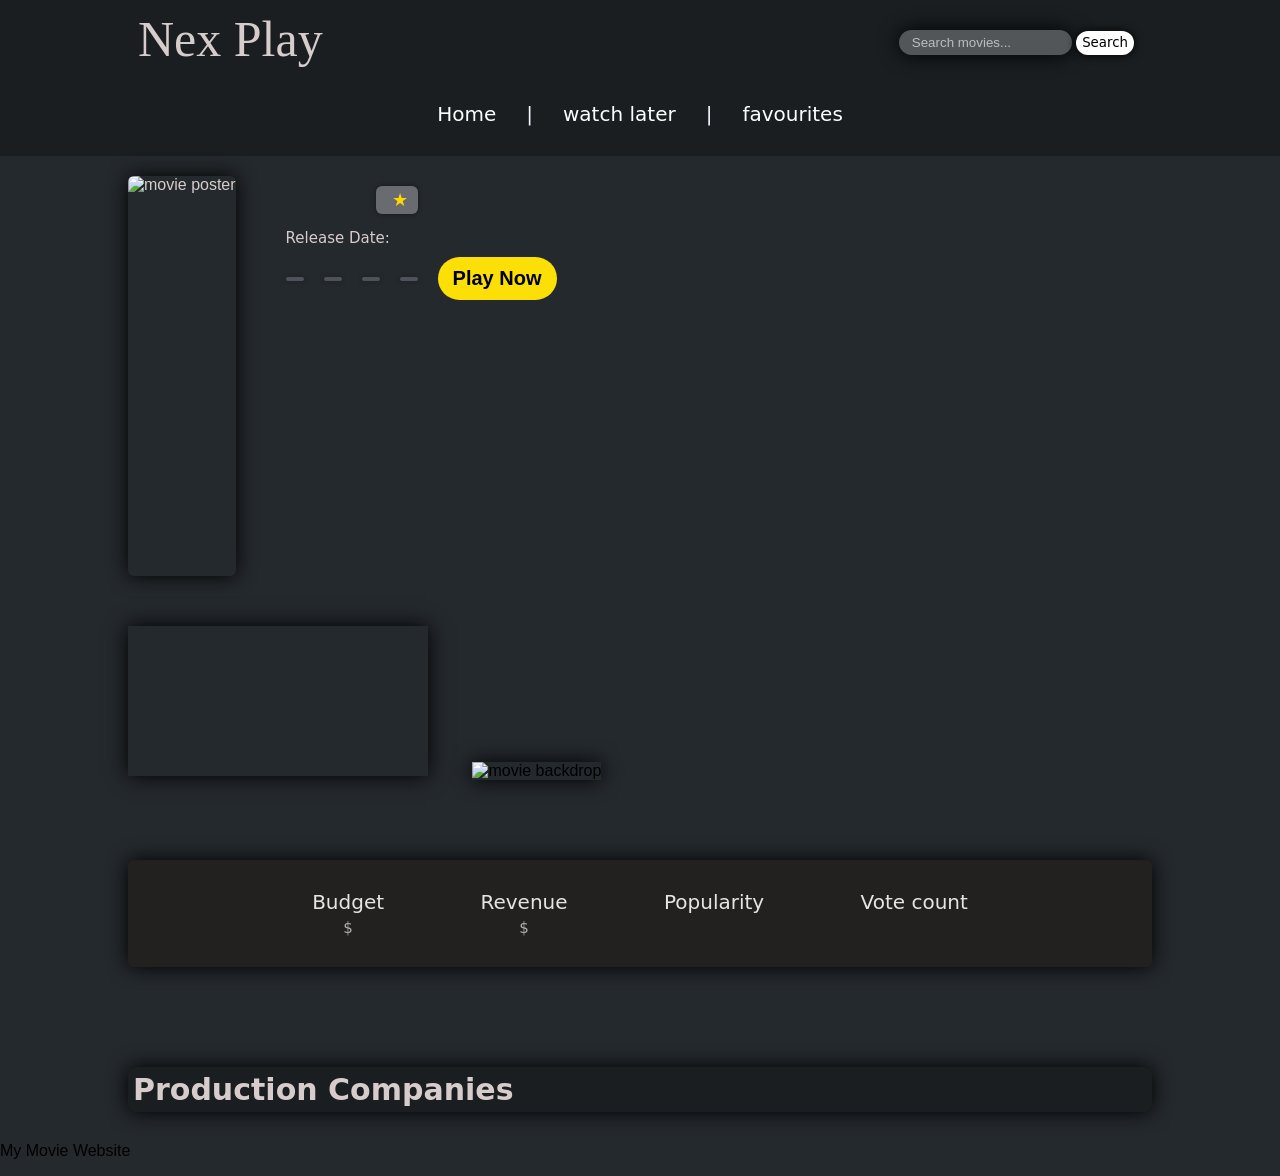
==== html/movie_page.html @ 9938e788 "initial commit" ====
<!doctype html>
<html lang="en">
  <head>
    <meta charset="UTF-8" />
    <meta name="viewport" content="width=device-width, initial-scale=1.0" />
    <link rel="stylesheet" href="/css/movie_page.css" />
    <script src="/js/movie_page.js" defer></script>
    <script src="/js/componentes.js" defer></script>
    <script src="/js/search.js" defer></script>
    <title></title>
  </head>
  <body>
     <div id="header"></div>


    <div id="movie-container">
      <img id="movie-poster" class="movie-poster" alt="movie poster" />

      <div class="movie-info">
        <div class="title-row">
          <h1 id="movie-title"></h1>

          <div class="rating">
            <span id="rating-value"></span>
            <span id="star">★</span>
          </div>
        </div>
        <span id="release-date">Release Date: </span>

        <div class="info-bubble-row">
          <div class="info-bubble">
            <span id="duration"></span>
          </div>

          <div class="info-bubble">
            <span id="original-language"></span>
          </div>

          <div class="info-bubble">
            <span id="origin-country"></span>
          </div>

          <div class="info-bubble">
            <span id="status"></span>
          </div>

          <button id="play-now-btn">Play Now</button>
        </div>

        <h2 id="tagline"></h2>
        <h3 id="description"></h3>
      </div>
    </div>

    <div class="genre-bubble-row"></div>

    <iframe id="trailer"></iframe>
    <img id="backdrop" alt="movie backdrop" />

    <div class="details-row">
      <div class="details-row-boxes">
        <span>Budget</span>
        <span class="secSpan" id="budget">$</span>
      </div>

      <div class="details-row-boxes">
        <span>Revenue</span>
        <span class="secSpan" id="revenue">$</span>
      </div>

      <div class="details-row-boxes">
        <span>Popularity</span>
        <span class="secSpan" id="popularity"></span>
      </div class="details-row-boxes">

      <div class="details-row-boxes">
        <span>Vote count</span>
        <span class="secSpan" id="vote-count"></span>
      </div>
    </div>

    <div id="prod-com-backdrop">
      <h2 id="prod-com">Production Companies</h2>
      <div class="production-com"></div>
    </div>

     <div id="footer"></div>
  </body>
</html>
---- css/movie_page.css ----
.movie-poster {
  height: clamp(200px, 40vw, 400px);
  width: auto;
  border-radius: 6px;
  margin: 20px;
  margin-left: 10%;
  box-shadow: 0px 0px 20px #000000;
}
#release-date {
  display: block;
  font-size: 15px;
  font-family:
    system-ui,
    -apple-system,
    BlinkMacSystemFont,
    "Segoe UI",
    Roboto,
    Oxygen,
    Ubuntu,
    Cantarell,
    "Open Sans",
    "Helvetica Neue",
    sans-serif;
  font-weight: 50;
  margin-bottom: 10px;
  margin-left: 30px;
}

#movie-title {
  font-family: fantasy;
  font-weight: 100;
  font-size: 50px;
  color: rgb(215, 204, 204);
  margin-left: 20px;
  margin-top: 40px;
}

#movie-container {
  color: rgb(215, 204, 204);
  display: flex;
  /* align-items: center; */
}
.movie-info {
  flex: 1;
}

.rating {
  display: inline-flex;
  align-items: center;
  gap: 6px;
  background-color: #fcfcfc50;
  color: rgb(254, 254, 254);
  padding: 3px 10px;
  border-radius: 6px;
  font-family: fantasy;
  font-size: 16px;
  font-weight: 50;
  box-shadow: 0px 0px 5px #00000069;
  margin-top: 15px;
}
#star {
  color: gold;
  font-size: 18px;
}

.title-row {
  display: flex;
  align-items: center;
  gap: 100px;
}

.info-bubble-row {
  display: flex;
  gap: 20px;
  margin-left: 30px;
  align-items: center;
}

.info-bubble {
  display: inline-flex;
  background-color: #8687936f;
  color: rgb(255, 255, 255);
  gap: 4px;
  padding: 2px 9px;
  border-radius: 6px;
  font-size: 14px;
  font-family:
    system-ui,
    -apple-system,
    BlinkMacSystemFont,
    "Segoe UI",
    Roboto,
    Oxygen,
    Ubuntu,
    Cantarell,
    "Open Sans",
    "Helvetica Neue",
    sans-serif;
  margin-bottom: 0px;
  box-shadow: 0px 0px 5px #15141469;
}

.genre-bubble-row {
  display: flex;
  margin-left: 10%;
}

.genre-bubble {
  display: inline-flex;
  background-color: #4a1594b7;
  color: antiquewhite;
  gap: 4px;
  padding: 2px 10px;
  border-radius: 8px;

  font-size: 18px;
  font-family:
    system-ui,
    -apple-system,
    BlinkMacSystemFont,
    "Segoe UI",
    Roboto,
    Oxygen,
    Ubuntu,
    Cantarell,
    "Open Sans",
    "Helvetica Neue",
    sans-serif;
  box-shadow: 0px 0px 5px #1c191969;
  margin: 10px;
}

body {
  background-color: #24292e;
  font-family: Arial, sans-serif;
  margin: 0;
}

#play-now-btn {
  color: #000;
  background-color: #d99b7f;
  padding: 10px 15px;
  border-radius: 25px;
  border: none;
  font-family: Verdana, Geneva, Tahoma, sans-serif;
  font-size: 20px;
  font-weight: bold;
}

#tagline {
  color: rgb(215, 204, 204);
  font-size: 25px;
  font-family:
    system-ui,
    -apple-system,
    BlinkMacSystemFont,
    "Segoe UI",
    Roboto,
    Oxygen,
    Ubuntu,
    Cantarell,
    "Open Sans",
    "Helvetica Neue",
    sans-serif;
  padding: 5px;
  margin-left: 20px;
}

#description {
  color: rgb(215, 204, 204);
  font-size: 18px;
  font-family:
    system-ui,
    -apple-system,
    BlinkMacSystemFont,
    "Segoe UI",
    Roboto,
    Oxygen,
    Ubuntu,
    Cantarell,
    "Open Sans",
    "Helvetica Neue",
    sans-serif;
  margin-left: 25px;
  margin-right: 150px;

  font-weight: 100;
}

#play-now-btn {
  background-color: #fcdf07;
  font-family: Arial, Helvetica, sans-serif;
}

#play-now-btn:hover {
  transform: scale(1.05);
  background-color: #ffe100;
  box-shadow: 0px 0px 15px rgba(230, 216, 25, 0.792);
}

.prod-info-card {
  background-color: #efebe3;
  height: clamp(50px, 40vw, 100px);
  width: clamp(100px, 40vw, 150px);
  border-radius: 6px;
  margin: 20px;
  box-shadow: 0px 0px 20px #000000;

  display: flex;
  flex-direction: column;
  align-items: center;
  overflow: hidden;
}

.prod-info-card img {
  width: 90%;
  height: 90%;
  object-fit: contain;
  display: block;
}

.production-com {
  display: flex;
}

#trailer {
  margin-left: 10%;
  margin-top: 30px;
  border: none;
  box-shadow: 0px 0px 20px #000000;
}

#backdrop {
  height: 250px;
  box-shadow: 0px 0px 20px #000000;
  margin-left: 40px;
}

#prod-com {
  color: rgb(215, 204, 204);
  font-size: 30px;
  font-family:
    system-ui,
    -apple-system,
    BlinkMacSystemFont,
    "Segoe UI",
    Roboto,
    Oxygen,
    Ubuntu,
    Cantarell,
    "Open Sans",
    "Helvetica Neue",
    sans-serif;
  padding: 5px;

  margin-bottom: 0px;
  margin-top: 100px;
}

#prod-com-backdrop {
  background-color: #1a1e21;
  margin-left: 10%;
  margin-right: 10%;
  border-radius: 8px;
  box-shadow: 0px 0px 20px #000000;
  margin-bottom: 30px;
}

.details-row {
  display: flex;
  gap: 10%;
  justify-content: center;
  margin-left: 10%;
  margin-right: 10%;
  margin-top: 80px;
  color: rgb(232, 228, 228);
  background-color: #232020;
  padding: 30px;
  border-radius: 6px;
   box-shadow: 0px 0px 20px #000000;
}

.details-row-boxes {
  display: flex;
  flex-direction: column;
  gap: 5px;
  font-family:
    system-ui,
    -apple-system,
    BlinkMacSystemFont,
    "Segoe UI",
    Roboto,
    Oxygen,
    Ubuntu,
    Cantarell,
    "Open Sans",
    "Helvetica Neue",
    sans-serif;
  font-size: 20px;
  text-align: center;
}

.secSpan{
  font-size: 15px;
  color: rgb(180, 173, 173);
}
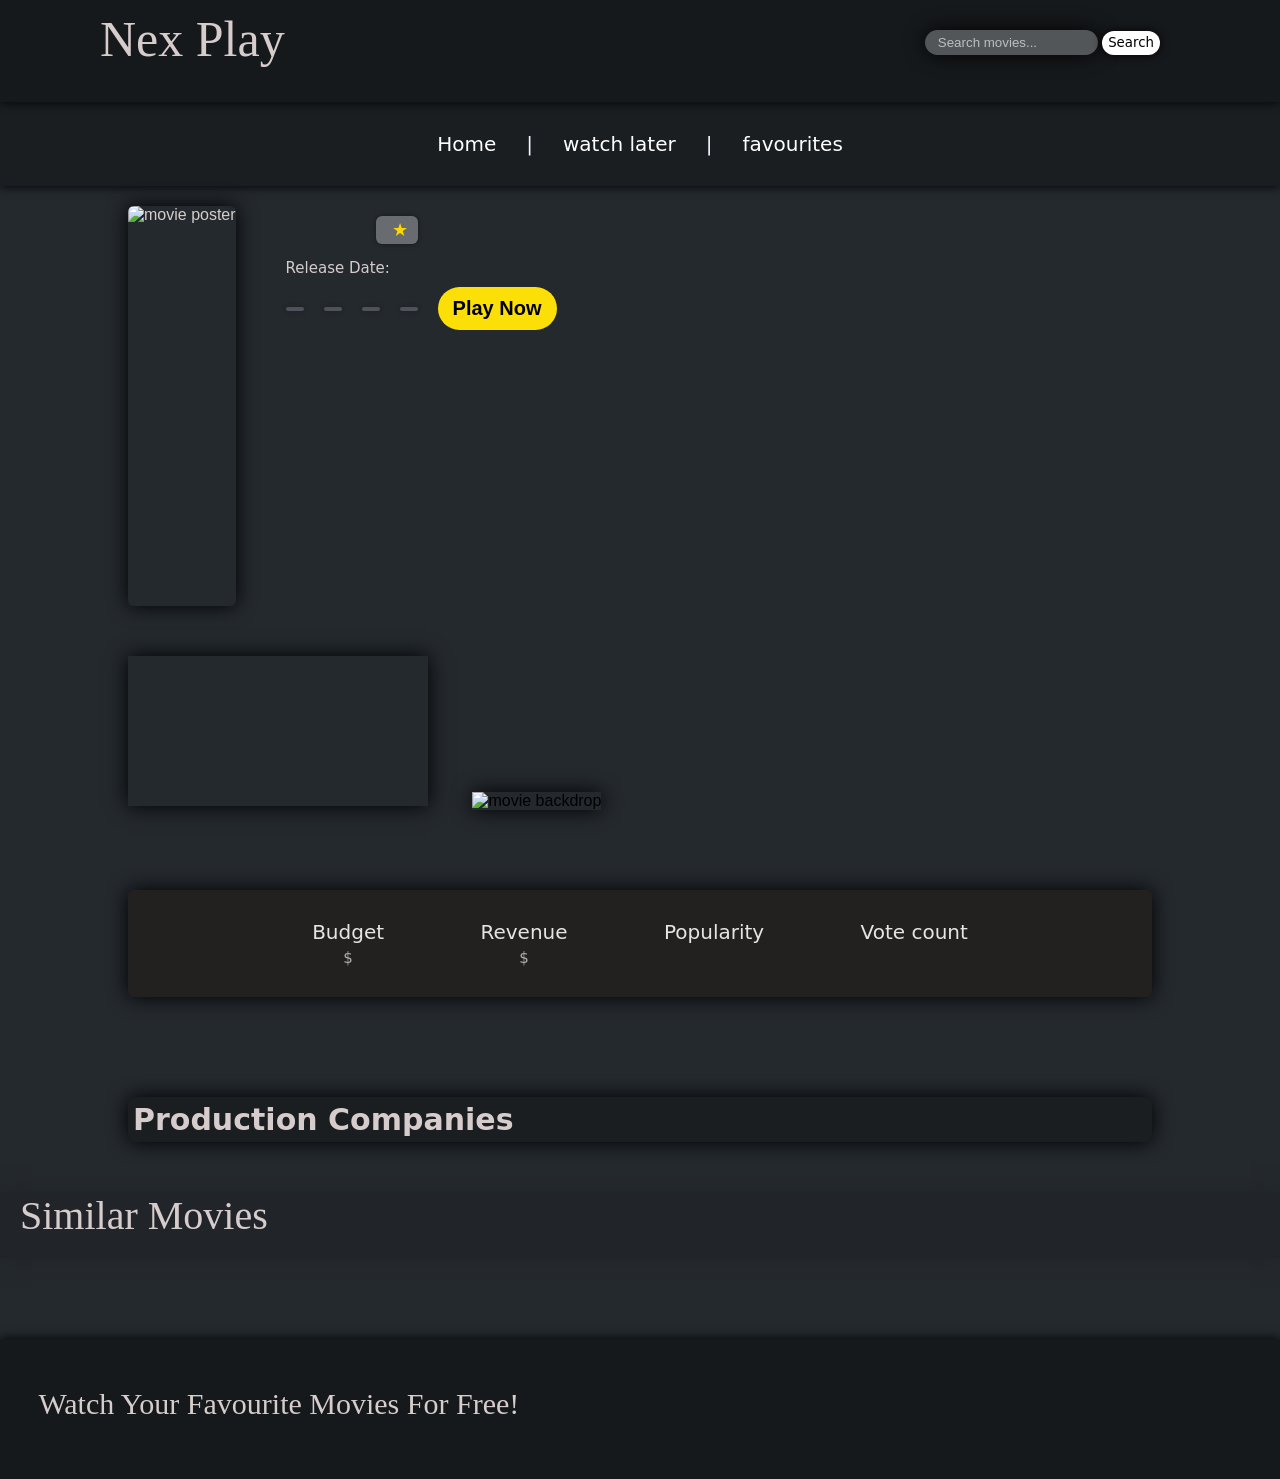
==== commit 643e8881: "Added similar movies" ====
--- a/html/movie_page.html
+++ b/html/movie_page.html
@@ -4,6 +4,7 @@
     <meta charset="UTF-8" />
     <meta name="viewport" content="width=device-width, initial-scale=1.0" />
     <link rel="stylesheet" href="/css/movie_page.css" />
+    <link rel="stylesheet" href="/css/similar_movies.css" />
     <script src="/js/movie_page.js" defer></script>
     <script src="/js/componentes.js" defer></script>
     <script src="/js/search.js" defer></script>
@@ -83,6 +84,11 @@
       <h2 id="prod-com">Production Companies</h2>
       <div class="production-com"></div>
     </div>
+    
+    <div class="show-movies-row">
+      <span>Similar Movies</span>
+      <div class="show-movie-cards" id="show-similar-movies-row"></div>
+    </div>
 
      <div id="footer"></div>
   </body>
--- a/css/similar_movies.css
+++ b/css/similar_movies.css
@@ -0,0 +1,132 @@
+
+.show-movies-row > span {
+  font-family: fantasy;
+  font-weight: 100;
+  font-size: 40px;
+  color: rgb(215, 204, 204);
+  margin-left: 20px;
+  display: block;
+  margin-bottom: 20px;
+}
+
+.show-movie-cards {
+  display: flex;
+  overflow-x: auto;
+  scroll-behavior: smooth;
+  scrollbar-width: none;
+}
+
+.show-movie-cards::-webkit-scrollbar {
+  display: none; 
+}
+
+.show-movies-row {
+  margin-top: 50px;
+  background-color: #212529;
+  box-shadow: 0px 0px 20px #212529;
+  position: relative;
+}
+
+.movie-card-sim img {
+  transition: transform 0.5s ease;
+  height: clamp(200px, 40vw, 300px);
+  width: auto;
+  border-radius: 6px;
+  box-shadow: 0px 0px 20px #000000;
+  margin-bottom: 15px;
+}
+
+.movie-cards-div {
+  display: grid;
+  gap: 5px;
+}
+
+.movie-card-sim {
+  border-radius: 8px;
+  width: 250px;
+  padding: 10px;
+  box-sizing: border-box;
+}
+
+.movie-card:hover img {
+  transform: scale(1.07);
+  box-shadow: 0px 0px 40px #000000;
+}
+
+.rating-sim {
+  display: inline-flex;
+  align-items: center;
+  gap: 6px;
+  background-color: #0821a0;
+  color: rgb(254, 254, 254);
+  border-radius: 6px;
+  font-family: fantasy;
+  font-size: 12px;
+  font-weight: 100;
+  box-shadow: 0px 0px 5px #00000069;
+  margin-top: 0;
+  margin-right: 25px;
+  padding: 0px 4px;
+}
+
+.star-sim {
+  color: gold;
+  font-size: 18px;
+}
+
+.title-row-sim {
+  display: flex;
+  flex-direction: column;
+}
+
+.date-rating-row-sim {
+  display: flex;
+  align-items: center;
+  gap: 80px;
+}
+
+.date-sim {
+  font-family: fantasy;
+  font-size: 16px;
+  color: rgb(167, 159, 159);
+  margin-left: 20px;
+}
+
+.movie-title-sim {
+  font-family: fantasy;
+  font-size: 25px;
+  color: rgb(215, 204, 204);
+  margin-left: 10px;
+}
+
+.scroll-btn {
+  position: absolute;
+  top: 45%;
+  transform: translateY(-50%);
+  z-index: 10;
+  background-color: rgba(0, 0, 0, 0.651);
+  color: white;
+  border: none;
+  border-radius: 50%;
+  width: 40px;
+  height: 40px;
+  font-size: 20px;
+  cursor: pointer;
+  display: flex;
+  align-items: center;
+  justify-content: center;
+  transition: background-color 0.2s ease;
+   box-shadow: 0px 0px 40px #ffffff;
+}
+
+.scroll-btn:hover {
+  background-color: rgba(249, 246, 246, 0.85);
+}
+
+.scroll-btn-left {
+  left: 20px;
+}
+
+.scroll-btn-right {
+  right: 20px;
+}
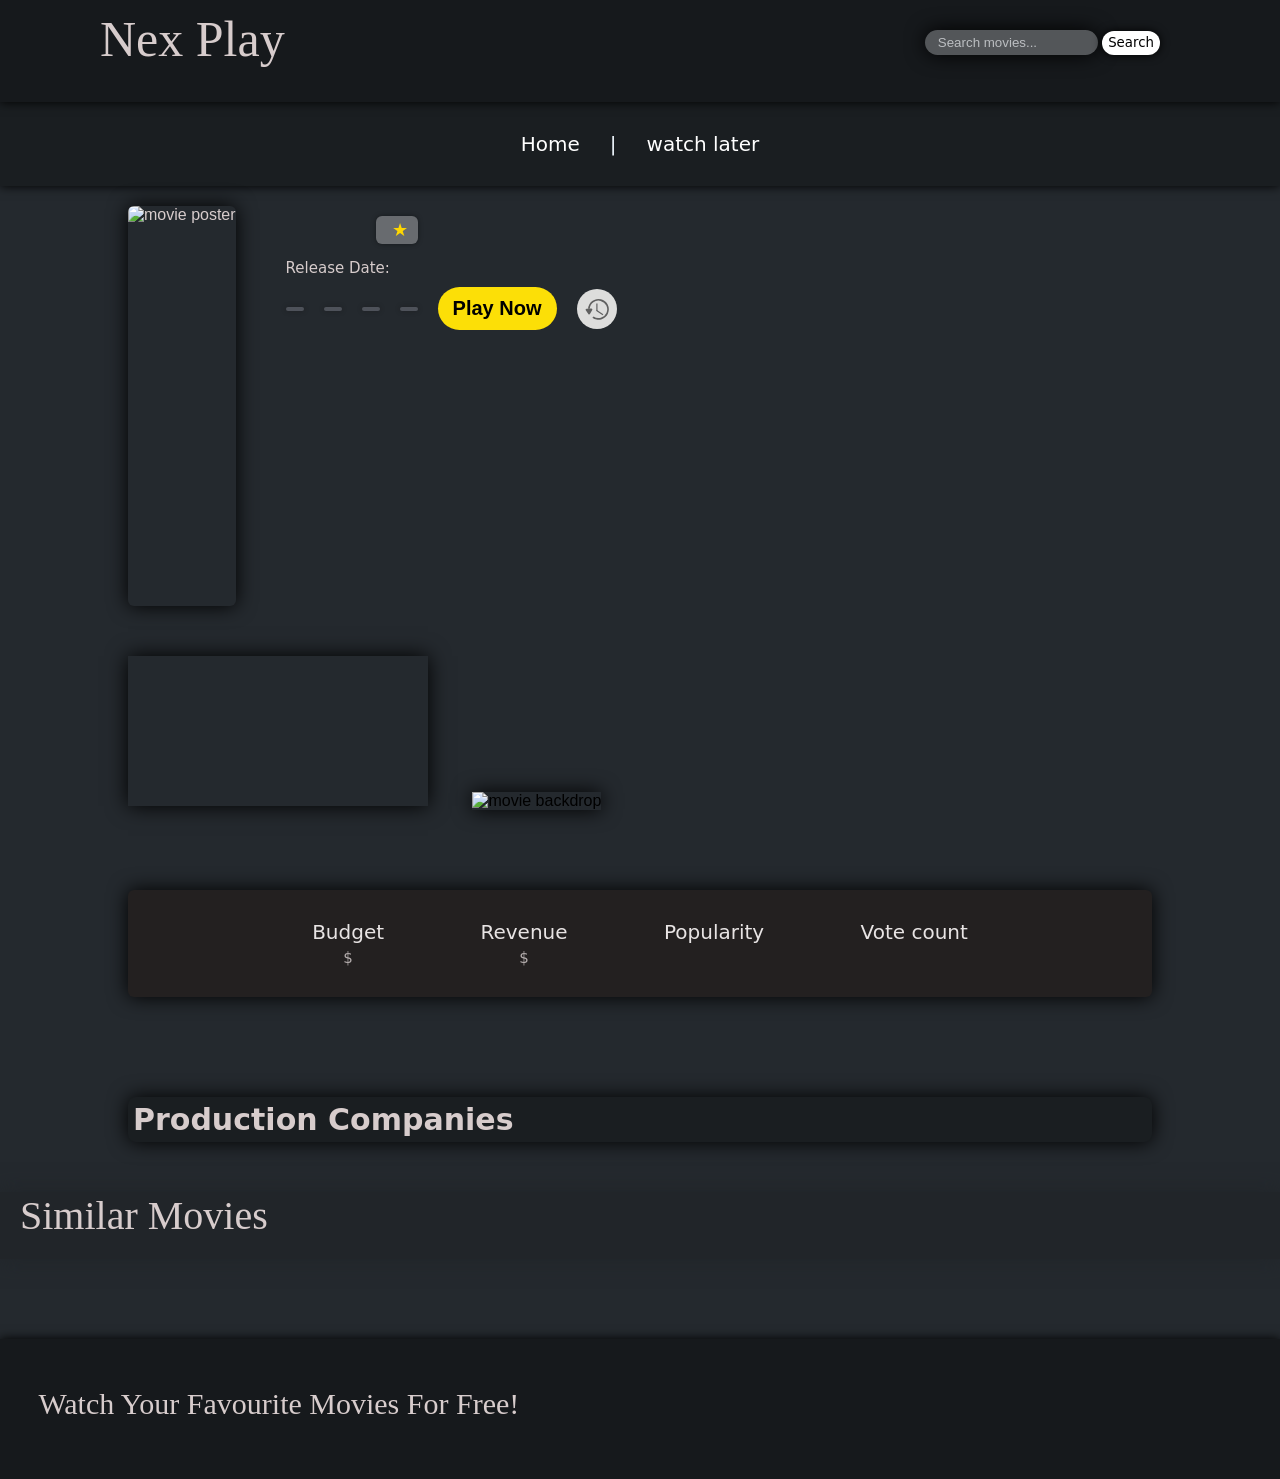
==== commit 861221d4: "added watch later functionality" ====
--- a/html/movie_page.html
+++ b/html/movie_page.html
@@ -12,7 +12,7 @@
   </head>
   <body>
      <div id="header"></div>
-
+     <div id="msg"></div>
 
     <div id="movie-container">
       <img id="movie-poster" class="movie-poster" alt="movie poster" />
@@ -46,6 +46,9 @@
           </div>
 
           <button id="play-now-btn">Play Now</button>
+
+          <button id="watch-later-btn"><svg xmlns="http://www.w3.org/2000/svg" viewBox="0 0 29 26" width="24"
+             height="24" id="watch-later"><path fill="#606060" d="M3.702 12.83a12.572 12.572 0 1 1 5.212 10.8l1.45-1.45a10.552 10.552 0 1 0-4.624-9.583l-2.038.233Z"></path><path fill="#606060" d="M6.14 18.844a1.26 1.26 0 0 1-2.129.107L.96 14.62a1.26 1.26 0 0 1 .966-1.985l5.655-.285a1.26 1.26 0 0 1 1.161 1.877L6.14 18.844zM13.66 6.3h1.445v9.202H13.66V6.3z"></path><path fill="#606060" d="m13.66 15.502.794-1.207 7.69 5.053-.794 1.207-7.69-5.053Z"></path></svg></button>
         </div>
 
         <h2 id="tagline"></h2>
--- a/css/movie_page.css
+++ b/css/movie_page.css
@@ -138,56 +138,11 @@
 
 #play-now-btn {
   color: #000;
-  background-color: #d99b7f;
   padding: 10px 15px;
   border-radius: 25px;
   border: none;
-  font-family: Verdana, Geneva, Tahoma, sans-serif;
   font-size: 20px;
   font-weight: bold;
-}
-
-#tagline {
-  color: rgb(215, 204, 204);
-  font-size: 25px;
-  font-family:
-    system-ui,
-    -apple-system,
-    BlinkMacSystemFont,
-    "Segoe UI",
-    Roboto,
-    Oxygen,
-    Ubuntu,
-    Cantarell,
-    "Open Sans",
-    "Helvetica Neue",
-    sans-serif;
-  padding: 5px;
-  margin-left: 20px;
-}
-
-#description {
-  color: rgb(215, 204, 204);
-  font-size: 18px;
-  font-family:
-    system-ui,
-    -apple-system,
-    BlinkMacSystemFont,
-    "Segoe UI",
-    Roboto,
-    Oxygen,
-    Ubuntu,
-    Cantarell,
-    "Open Sans",
-    "Helvetica Neue",
-    sans-serif;
-  margin-left: 25px;
-  margin-right: 150px;
-
-  font-weight: 100;
-}
-
-#play-now-btn {
   background-color: #fcdf07;
   font-family: Arial, Helvetica, sans-serif;
 }
@@ -197,6 +152,67 @@
   background-color: #ffe100;
   box-shadow: 0px 0px 15px rgba(230, 216, 25, 0.792);
 }
+
+#watch-later-btn {
+  width: 40px;
+  height: 40px;
+  padding: 0;
+  border-radius: 50%;
+  border: none;
+  background-color: #dddddc;
+
+  display: flex;
+  justify-content: center;
+  align-items: center;
+}
+
+#watch-later-btn:hover {
+  transform: scale(1.05);
+  background-color: #ffffff;
+  box-shadow: 0px 0px 15px rgba(202, 202, 201, 0.792);
+}
+
+#tagline {
+  color: rgb(215, 204, 204);
+  font-size: 25px;
+  font-family:
+    system-ui,
+    -apple-system,
+    BlinkMacSystemFont,
+    "Segoe UI",
+    Roboto,
+    Oxygen,
+    Ubuntu,
+    Cantarell,
+    "Open Sans",
+    "Helvetica Neue",
+    sans-serif;
+  padding: 5px;
+  margin-left: 20px;
+}
+
+#description {
+  color: rgb(215, 204, 204);
+  font-size: 18px;
+  font-family:
+    system-ui,
+    -apple-system,
+    BlinkMacSystemFont,
+    "Segoe UI",
+    Roboto,
+    Oxygen,
+    Ubuntu,
+    Cantarell,
+    "Open Sans",
+    "Helvetica Neue",
+    sans-serif;
+  margin-left: 25px;
+  margin-right: 150px;
+
+  font-weight: 100;
+}
+
+
 
 .prod-info-card {
   background-color: #efebe3;
@@ -277,7 +293,7 @@
   background-color: #232020;
   padding: 30px;
   border-radius: 6px;
-   box-shadow: 0px 0px 20px #000000;
+  box-shadow: 0px 0px 20px #000000;
 }
 
 .details-row-boxes {
@@ -300,7 +316,25 @@
   text-align: center;
 }
 
-.secSpan{
+.secSpan {
   font-size: 15px;
   color: rgb(180, 173, 173);
 }
+
+
+#msg {
+  position: fixed;
+  bottom: 30px;
+  right: 30px;
+  background: #222;
+  color: white;
+  padding: 15px 25px;
+  border-radius: 8px;
+  opacity: 0;
+  transition: opacity 0.3s;
+}
+
+#msg.show {
+  opacity: 1;
+}
+
